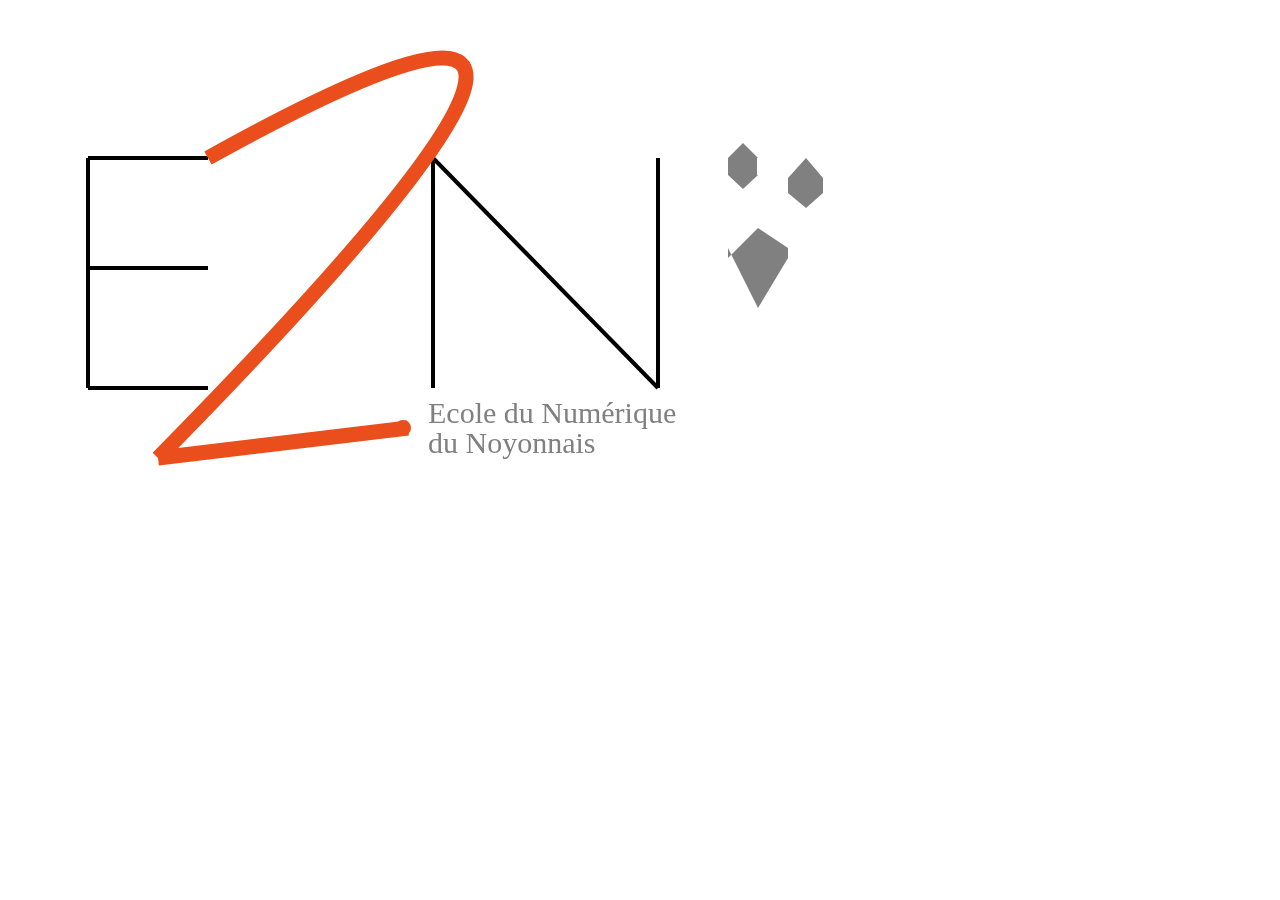
==== bonus/index.html @ 0aadd719 "Ajout des exercices / bonus en cours / correction de l'exercice 1" ====
<!DOCTYPE html>
<html lang="fr" dir="ltr">
  <head>
    <meta charset="utf-8" />
    <title>Exercice bonus partie 2 canvas</title>

  </head>
  <body>
<canvas id="logo" width="2000" height="500">
 <!-- Texte alternatif pour les navigateurs ne supportant pas Canvas. -->
  Logo E2N
</canvas>
  <script src="assets/js/canvas.js"></script>
  </body>
</html>
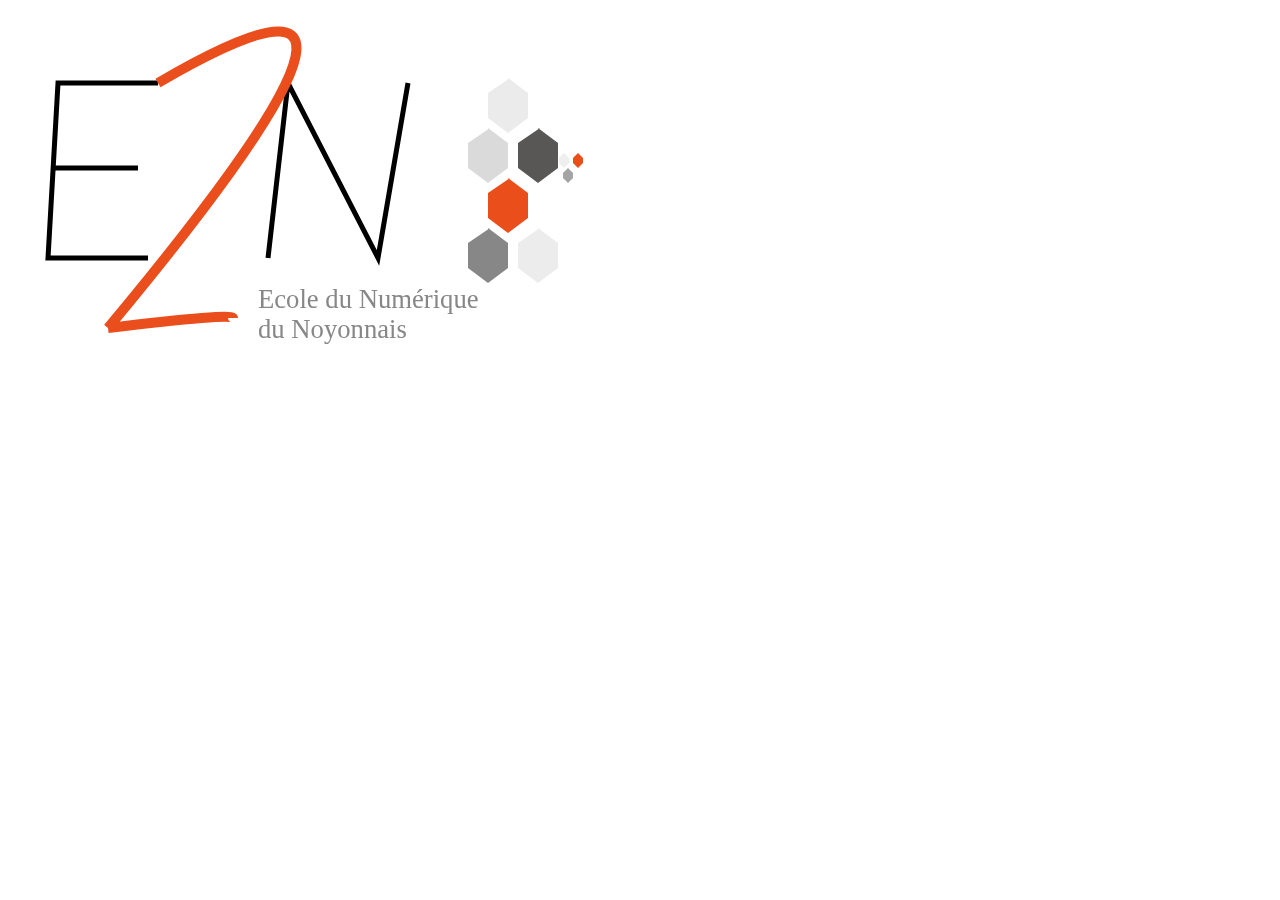
==== commit 92a739b9: "Correction" ====
--- a/bonus/index.html
+++ b/bonus/index.html
@@ -10,6 +10,7 @@
  <!-- Texte alternatif pour les navigateurs ne supportant pas Canvas. -->
   Logo E2N
 </canvas>
-  <script src="assets/js/canvas.js"></script>
+  <!-- <script src="assets/js/canvas.js"></script> -->
+  <script src="assets/js/correction.js"></script>
   </body>
 </html>
